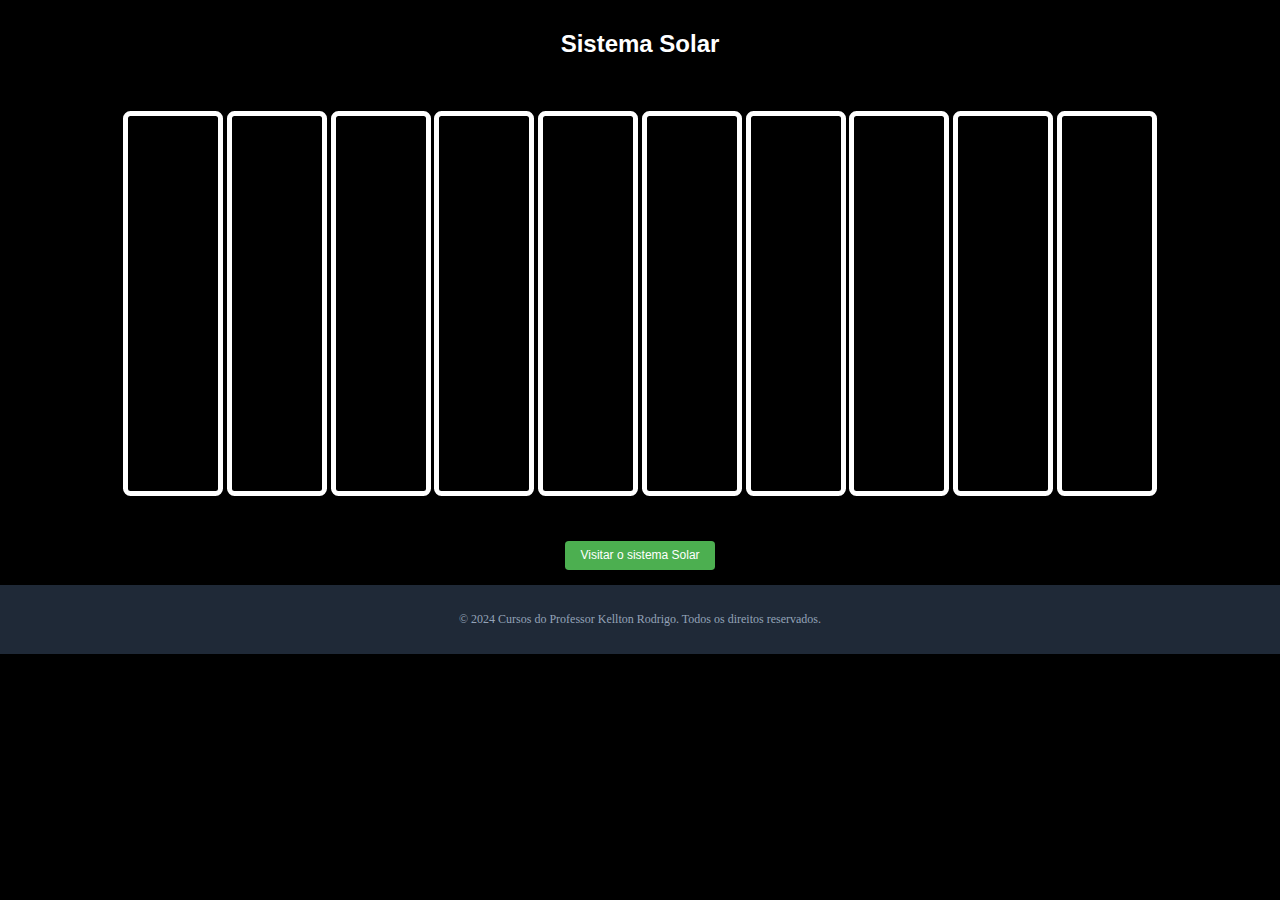
==== index.html @ b213ea0d "adição dos arquivos do sistema solar" ====
<!DOCTYPE html>
<html lang="pt-br">
<head>
    <meta charset="UTF-8">
    <meta name="viewport" content="width=device-width, initial-scale=1.0">
    <title>Planetas</title>
    <link rel="stylesheet" href="planetas.css">
</head>
<body>
    <h1>Sistema Solar</h1>
    <section class="sliders">
        <div class="div1" onclick="showInfo('mercurio')"></div>
        <div class="div2" onclick="showInfo('venus')"></div>
        <div class="div3" onclick="showInfo('terra')"></div>
        <div class="div4" onclick="showInfo('lua')"></div>
        <div class="div5" onclick="showInfo('marte')"></div>
        <div class="div6" onclick="showInfo('jupiter')"></div>
        <div class="div7" onclick="showInfo('saturno')"></div>
        <div class="div8" onclick="showInfo('urano')"></div>
        <div class="div9" onclick="showInfo('netuno')"></div>
        <div class="div10" onclick="showInfo('plutão')"></div>
    </section>

    <div>
    <div id="info-text" class="info-text"></div>
    </div>

    <div class="button-container">
        <button onclick="window.location.href='sistemaSolar.html'">Visitar o sistema Solar</button>
   </div>

   <footer>
       <p>&copy; 2024 Cursos do Professor Kellton Rodrigo. Todos os direitos reservados.</p>
   </footer> 

    <script src="planetas.js"></script>
</body>
</html>
---- planetas.css ----
body {
    margin: 0;
    height: 100vh;
    display: flex;
    flex-direction: column;
    align-items: center;
    justify-content: flex-start;
    overflow: hidden;
    background-color: black;
    zoom: 0.75; /* Ajuste o valor conforme necessário */
}

/* Area dos menus */

.sliders {
    display: flex;
    justify-content: center;
    gap: 5px;
    margin-top: 30px; /* Espaçamento entre o sistema solar e os banners */
    flex-wrap: wrap;
}

h1 {
    color: white;
    font-family: Arial, Helvetica, sans-serif;
    text-align: center;
    margin: 40px;
}

.sliders div {
    height: 500px;
    width: 120px;
    border: 7px solid white;
    border-radius: 10px;
    transition: width 0.5s ease;
}

.div1 {
    background-image: url(imagensPlanetas/Mercúrio.png);
    background-position: center;
    background-size: cover;
}

.div2 {
    background-image: url(imagensPlanetas/Vênus.png);
    background-position: center;
    background-size: cover;
}

.div3 {
    background-image: url(imagensPlanetas/Terra.png);
    background-position: center;
    background-size: cover;
}

.div4 {
    background-image: url(imagensPlanetas/lua.png);
    background-position: center;
    background-size: cover;
}

.div5 {
    background-image: url(imagensPlanetas/marte.png);
    background-position: center;
    background-size: cover;
}

.div6 {
    background-image: url(imagensPlanetas/jupiter.png);
    background-position: center;
    background-size: cover;
}


.div7 {
    background-image: url(imagensPlanetas/saturno.png);
    background-position: center;
    background-size: cover;
}

.div8 {
    background-image: url(imagensPlanetas/urano.png);
    background-position: center;
    background-size: cover;
}

.div9 {
    background-image: url(imagensPlanetas/netuno.png);
    background-position: center;
    background-size: cover;
}

.div10{
    background-image: url(imagensPlanetas/plutão.png);
    background-position: center;
    background-size: cover;
}

/* Adicionando o efeito de expansão ao passar o mouse */
.sliders div:hover {
    width: 400px; /* Aumenta a largura da div ao passar o mouse */
}



/* Definindo o conteúdo informativo do planeta */
.info-text {
    color: white;
    background-color: rgba(0, 0, 0, 0.7);
    padding: 20px;
    width: 80%;
    margin-top: 20px;
    border-radius: 10px;
    text-align: center;
    font-size: 1.2em;
}


/* Main container to hold solar system and banners side by side */
.main-container {
    display: flex;
    flex-direction: row; /* Ensures that the solar system and banners are side by side */
    justify-content: space-around;
    width: 100%;
    height: 100%;
}

/* Sistema Solar */
.solar-system {
    position: relative;
    width: 60vw; /* A largura do sistema solar */
    height: 80vh; /* Ajustando para dar espaço para os banners */
    margin-top: 20px; /* Ajuste para não sobrepor o título */
}

/* Banners (Sliders) e Mensagens */
.side-info {
    width: 30vw; /* Largura para os banners e textos */
    margin-top: 20px;
    display: flex;
    flex-direction: column;
    align-items: center;
    justify-content: flex-start;
}

button {
    padding: 10px 20px;
    font-size: 16px;
    background-color: #4CAF50;
    color: white;
    border: none;
    border-radius: 5px;
    cursor: pointer;
    margin-bottom: 20px;
    transition: background-color 0.3s ease;
  }

/* Rodapé */
footer {
    background-color: #1f2937; /* Azul escuro */
    color: #94a3b8; /* Cinza claro */
    text-align: center;
    padding: 20px 0;
    position: relative;
    bottom: 0;
    width: 100%;
    box-shadow: 0px -4px 8px rgba(0, 0, 0, 0.2); /* Sombra para destaque */
  }
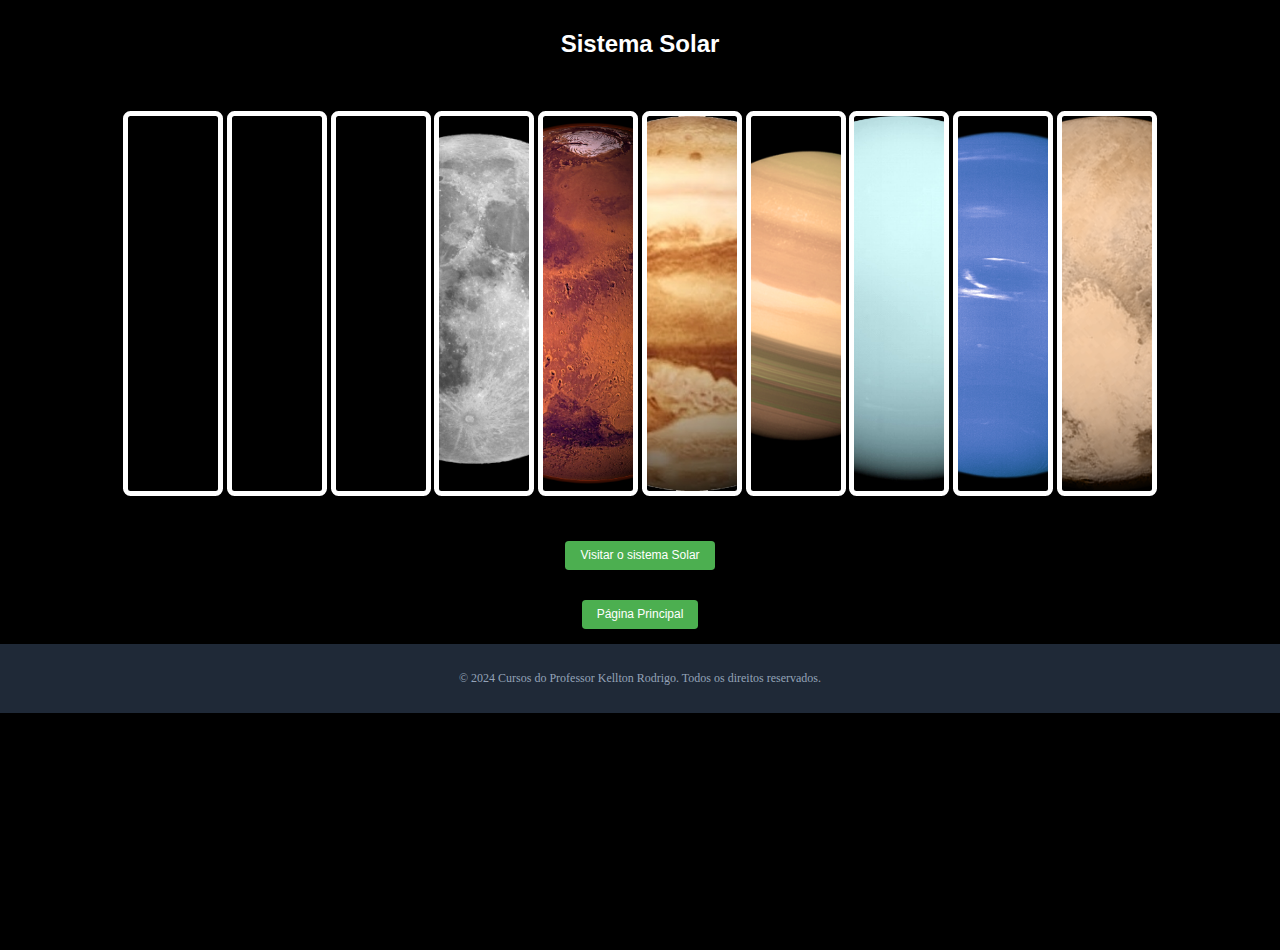
==== commit 01f80c4b: "Update index.html" ====
--- a/index.html
+++ b/index.html
@@ -28,6 +28,10 @@
     <div class="button-container">
         <button onclick="window.location.href='sistemaSolar.html'">Visitar o sistema Solar</button>
    </div>
+    <br>
+   <div class="button-container">
+    <button onclick="window.location.href='https://profkellton.github.io/principal/index.html'">Página Principal</button>
+   </div>
 
    <footer>
        <p>&copy; 2024 Cursos do Professor Kellton Rodrigo. Todos os direitos reservados.</p>
@@ -35,4 +39,4 @@
 
     <script src="planetas.js"></script>
 </body>
-</html>+</html>
